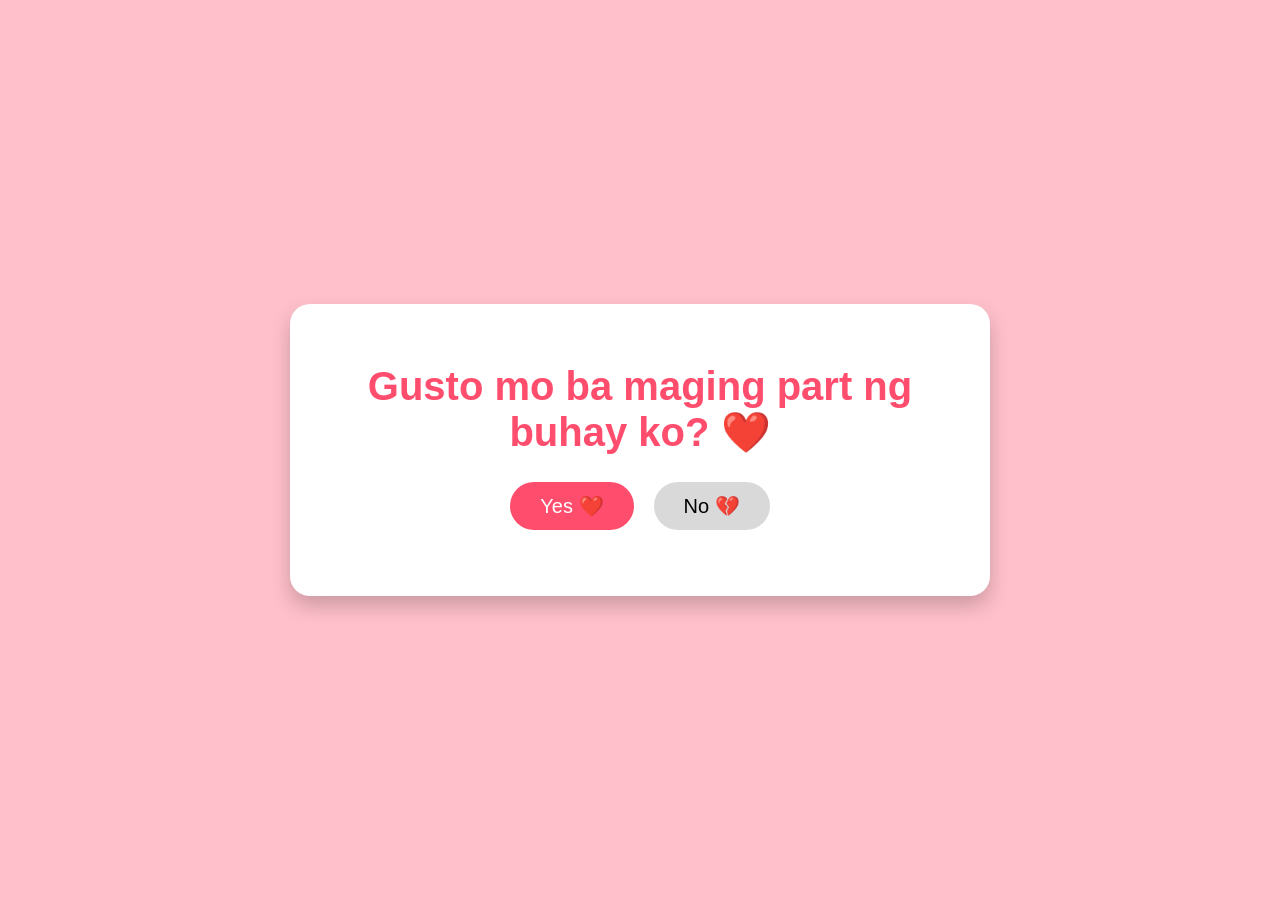
==== question.html @ b7b17364 "Add files via upload" ====
<!DOCTYPE html>
<html lang="en">
<head>
  <meta charset="UTF-8">
  <meta name="viewport" content="width=device-width, initial-scale=1.0">
  <title>❤️</title>

  <style>
    *{
      margin:0;
      padding:0;
      box-sizing:border-box;
      font-family:Arial,sans-serif;
    }

    body{
      display:flex;
      justify-content:center;
      align-items:center;
      min-height:100vh;
      background:#ffc0cb;
      overflow:hidden;
    }

    .card{
      background:#fff;
      width:700px;
      padding:40px;
      border-radius:20px;
      box-shadow:0 10px 20px rgba(0,0,0,.2);
      text-align:center;
    }

    .gif-container{
      display:flex;
      justify-content:center;
      margin-bottom:20px;
    }

    h1{
      color:#ff4d6d;
      font-size:40px;
      margin:20px 0;
    }

    .buttons{
      display:flex;
      justify-content:center;
      align-items:center;
      gap:20px;
      margin-top:20px;
      height:60px;
    }

    button{
      padding:12px 30px;
      border:none;
      border-radius:30px;
      font-size:20px;
      cursor:pointer;
      transition:.3s;
    }

    .yes-btn{
      background:#ff4d6d;
      color:#fff;
    }

    .yes-btn:hover{
      background:#ff1f4d;
    }

    .no-btn{
      background:#d9d9d9;
      color:#000;
    }

    #message{
      margin-top:20px;
      color:#ff4d6d;
      font-size:22px;
      font-weight:bold;
    }
  </style>

</head>
<body>

<div class="card">

  <div class="gif-container">
    <div class="tenor-gif-embed"
         data-postid="17266900336609124174"
         data-share-method="host"
         data-aspect-ratio="1.07519"
         data-width="35%">
    </div>
  </div>

  <h1>Gusto mo ba maging part ng buhay ko? ❤️</h1>

  <div class="buttons">
    <button class="yes-btn" onclick="yesClick()">Yes ❤️</button>
    <button class="no-btn" id="noBtn">No 💔</button>
  </div>

  <p id="message"></p>

</div>

<script async src="https://tenor.com/embed.js"></script>

<script>
  const noBtn = document.getElementById("noBtn");

  function moveButton() {
    noBtn.style.position = "fixed";

    const maxX = window.innerWidth - noBtn.offsetWidth;
    const maxY = window.innerHeight - noBtn.offsetHeight;

    const x = Math.random() * maxX;
    const y = Math.random() * maxY;

    noBtn.style.left = x + "px";
    noBtn.style.top = y + "px";
  }

  noBtn.addEventListener("mouseenter", moveButton);
  noBtn.addEventListener("click", moveButton);

  function yesClick() {
    window.location.href = "iloveyou.html";
  }
</script>

</body>
</html>
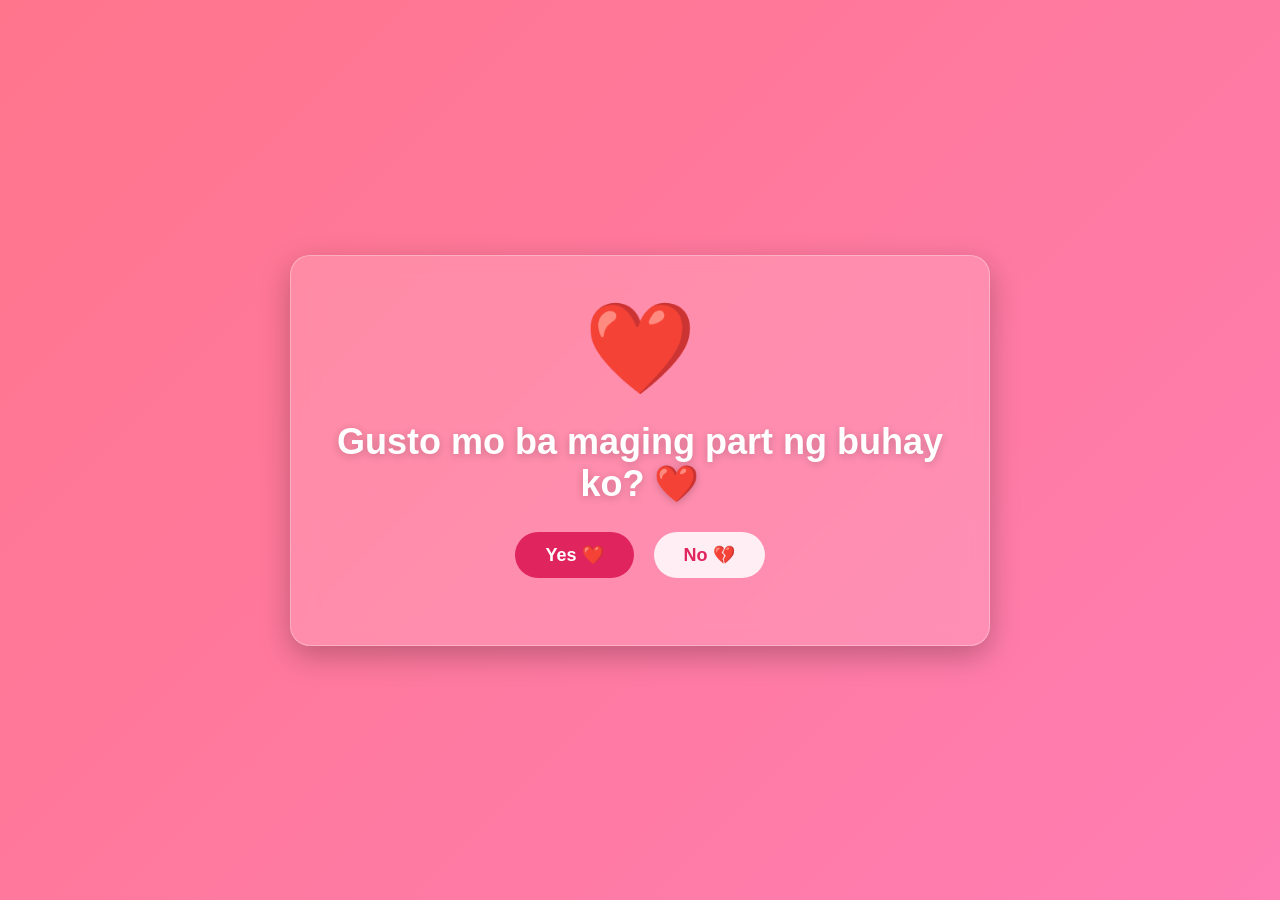
==== commit 93a98827: "Update question.html" ====
--- a/question.html
+++ b/question.html
@@ -3,46 +3,63 @@
 <head>
   <meta charset="UTF-8">
   <meta name="viewport" content="width=device-width, initial-scale=1.0">
+  <meta name="color-scheme" content="light">
   <title>❤️</title>
+
+  <link href="https://fonts.googleapis.com/css2?family=Poppins:wght@300;400;600;700&display=swap" rel="stylesheet">
 
   <style>
     *{
       margin:0;
       padding:0;
       box-sizing:border-box;
-      font-family:Arial,sans-serif;
+      font-family:'Poppins', sans-serif;
     }
-
+    html {
+      color-scheme: light;
+    }
     body{
       display:flex;
       justify-content:center;
       align-items:center;
       min-height:100vh;
-      background:#ffc0cb;
+      background: linear-gradient(135deg, #ff758c, #ff7eb3);
       overflow:hidden;
     }
-
     .card{
-      background:#fff;
+      background: rgba(255, 255, 255, 0.15);
+      backdrop-filter: blur(12px);
+      -webkit-backdrop-filter: blur(12px);
+      border: 1px solid rgba(255, 255, 255, 0.3);
       width:700px;
+      max-width: 90vw;
       padding:40px;
       border-radius:20px;
-      box-shadow:0 10px 20px rgba(0,0,0,.2);
+      box-shadow:0 10px 30px rgba(0,0,0,.25);
       text-align:center;
     }
-
     .gif-container{
       display:flex;
       justify-content:center;
       margin-bottom:20px;
     }
-
+    .beating-heart{
+      font-size: 90px;
+      animation: beat 1.1s infinite ease-in-out;
+    }
+    @keyframes beat {
+      0%, 100% { transform: scale(1); }
+      25% { transform: scale(1.2); }
+      50% { transform: scale(0.95); }
+      75% { transform: scale(1.15); }
+    }
     h1{
-      color:#ff4d6d;
-      font-size:40px;
+      color:#fff;
+      font-size:36px;
+      font-weight: 700;
       margin:20px 0;
+      text-shadow: 0 2px 8px rgba(0,0,0,0.2);
     }
-
     .buttons{
       display:flex;
       justify-content:center;
@@ -51,88 +68,62 @@
       margin-top:20px;
       height:60px;
     }
-
     button{
       padding:12px 30px;
       border:none;
       border-radius:30px;
-      font-size:20px;
+      font-size:18px;
+      font-weight: 600;
       cursor:pointer;
       transition:.3s;
     }
-
     .yes-btn{
-      background:#ff4d6d;
+      background:#e0245e;
       color:#fff;
     }
-
     .yes-btn:hover{
-      background:#ff1f4d;
+      background:#c31d4f;
     }
-
     .no-btn{
-      background:#d9d9d9;
-      color:#000;
+      background: rgba(255, 255, 255, 0.85);
+      color:#e0245e;
     }
-
     #message{
       margin-top:20px;
-      color:#ff4d6d;
+      color:#fff;
       font-size:22px;
       font-weight:bold;
     }
   </style>
-
 </head>
 <body>
-
 <div class="card">
-
   <div class="gif-container">
-    <div class="tenor-gif-embed"
-         data-postid="17266900336609124174"
-         data-share-method="host"
-         data-aspect-ratio="1.07519"
-         data-width="35%">
-    </div>
+    <div class="beating-heart">❤️</div>
   </div>
-
   <h1>Gusto mo ba maging part ng buhay ko? ❤️</h1>
-
   <div class="buttons">
     <button class="yes-btn" onclick="yesClick()">Yes ❤️</button>
     <button class="no-btn" id="noBtn">No 💔</button>
   </div>
-
   <p id="message"></p>
-
 </div>
-
-<script async src="https://tenor.com/embed.js"></script>
-
 <script>
   const noBtn = document.getElementById("noBtn");
-
   function moveButton() {
     noBtn.style.position = "fixed";
-
     const maxX = window.innerWidth - noBtn.offsetWidth;
     const maxY = window.innerHeight - noBtn.offsetHeight;
-
     const x = Math.random() * maxX;
     const y = Math.random() * maxY;
-
     noBtn.style.left = x + "px";
     noBtn.style.top = y + "px";
   }
-
   noBtn.addEventListener("mouseenter", moveButton);
   noBtn.addEventListener("click", moveButton);
-
   function yesClick() {
     window.location.href = "iloveyou.html";
   }
 </script>
-
 </body>
 </html>
